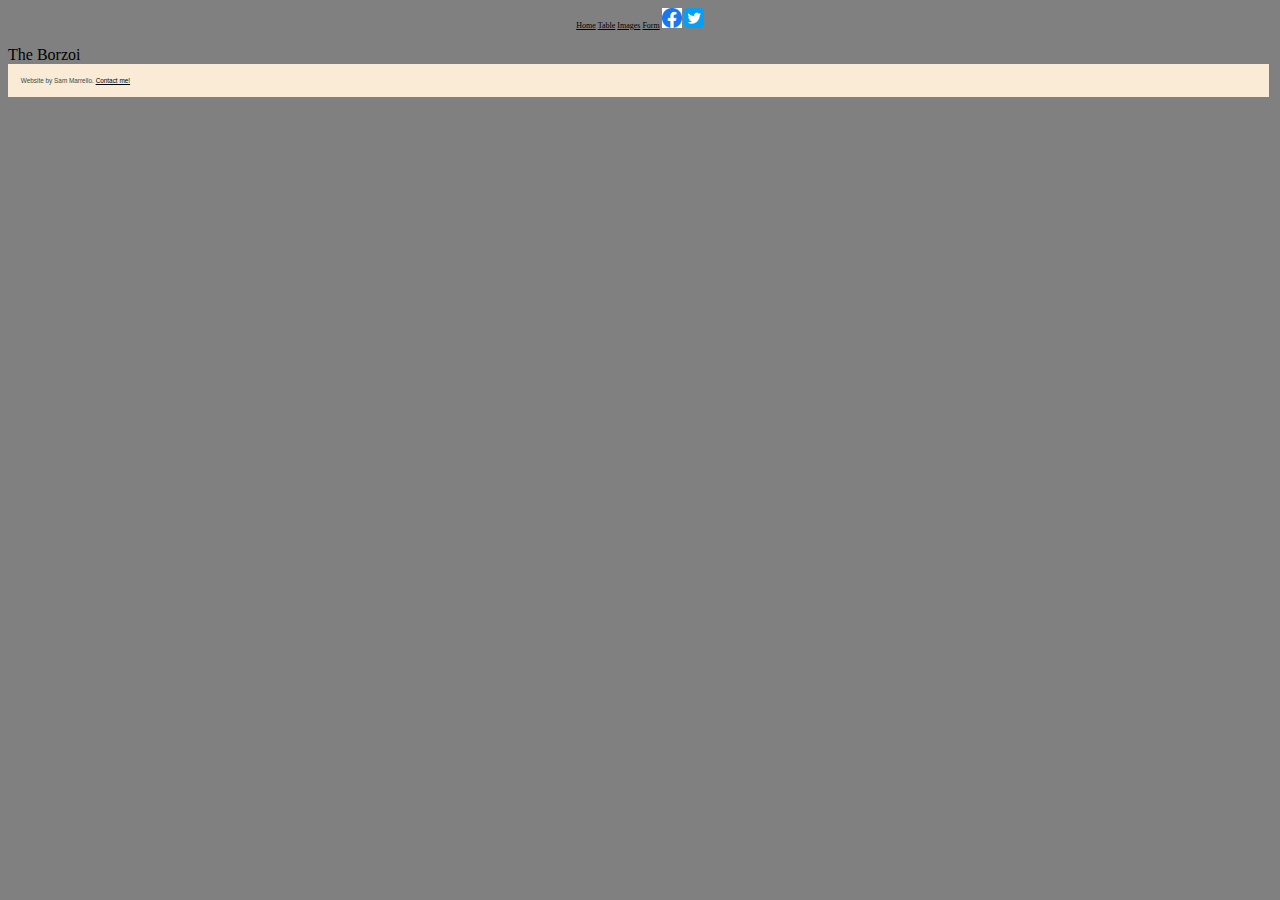
==== form.html @ 9ba1c0fb "added divs" ====
<!DOCTYPE html>
<!--Sam Marrello-->
<html lang="en">
<head>
    <meta charset ="UTF-8">
    <title>Colour Table</title>
    <link rel="stylesheet" type="text/css" href="CSS/CSSstyles.css"/>
</head>
<body>
    <div class="navflexcontainer">
        <a href="index.html">Home</a>
        <a href="table.html">Table</a> 
        <a href="images.html">Images</a>
        <a href="form.html">Form</a>
        <a href="https://www.facebook.com/"><img src="imgs/facebook.png" style="width: 20px; height: 20px;" alt="facebook"></a>
        <a href="https://twitter.com/"><img src="imgs/app-icons-twitter.png" style= "width: 20px; height: 20px;" alt="twitter"> </a>
    </div>
    <span class="form">The Borzoi</span>
    <div class="footercontainer">
        Website by Sam Marrello.
        <a href="mailto:sammarrello@student.sl.on.ca">Contact me!</a>  
    </div>
</body>
</html>
---- CSS/CSSstyles.css ----
/*Sam Marrello*/

body {
    background-color:gray;
}

h1 {
    color:black;
    font-size: 200%;
    font-family: cursive;
    text-align: center;
}

h2 {
    color: black;
    font-size: 150%;
    font-family: 'Times New Roman', Times, serif;
    text-align: center;
}

p {
    color:black;
    font-size: 100%;
    font-family: Arial, Helvetica, sans-serif; 
}

ul {
    list-style-type: square;
}

ol {
    list-style-type: upper-roman;
}

tr {
    color: gold;
    font-size: 125%;
    text-align: center;
    border-style: solid;
    border-width: 0.2em;
    border-color: black;
}

th {
    color: gold;
    font-size: 200%;
    font-style: italic;
    text-align: center;
    border-style: solid;
    border-width: 0.2em;
    border-color: black;
}

td {
    color: gold;
    font-size: 100%;
    text-align: center;
    border-style: solid;
    border-width: 0.2em;
    border-color: black;
}

table {
    border-style: solid;
    border-width: 0.5em;
    border-color: black;
}

.centre {
    margin-left: auto;
    margin-right: auto;
  }

.aside {
    color:black;
    font-size: 115%;
    text-align: left;
}

.navflexcontainer {
    text-align: left;
    font-size: 60%;
    font-family: cursive;
}

.question {
    font-weight: bold;
}

.pictures {
    text-align: center;
}

.footercontainer {
    color: darkslategray;
    font-size: 40%;
    font-family: sans-serif;
    text-align: left;
    background-color: antiquewhite;
    margin-right: 0.5em;
    padding: 2em;
}

.navflexcontainer {
    margin-bottom: 2em;
    font-size: 50%;
    font-family:cursive;
    text-align: center;
}

.maincontainer {
    margin-bottom: 2em;
    min-width: 25em;
    padding: 5em;
    background-color: bisque;
    margin-left: 5em;
    margin-right: 5em;
}

span.title {
    color: magenta;
    font-size: 225%;
    text-align: center;
}

:link {
    color:black;
}

:visited {
    color:yellow;
}
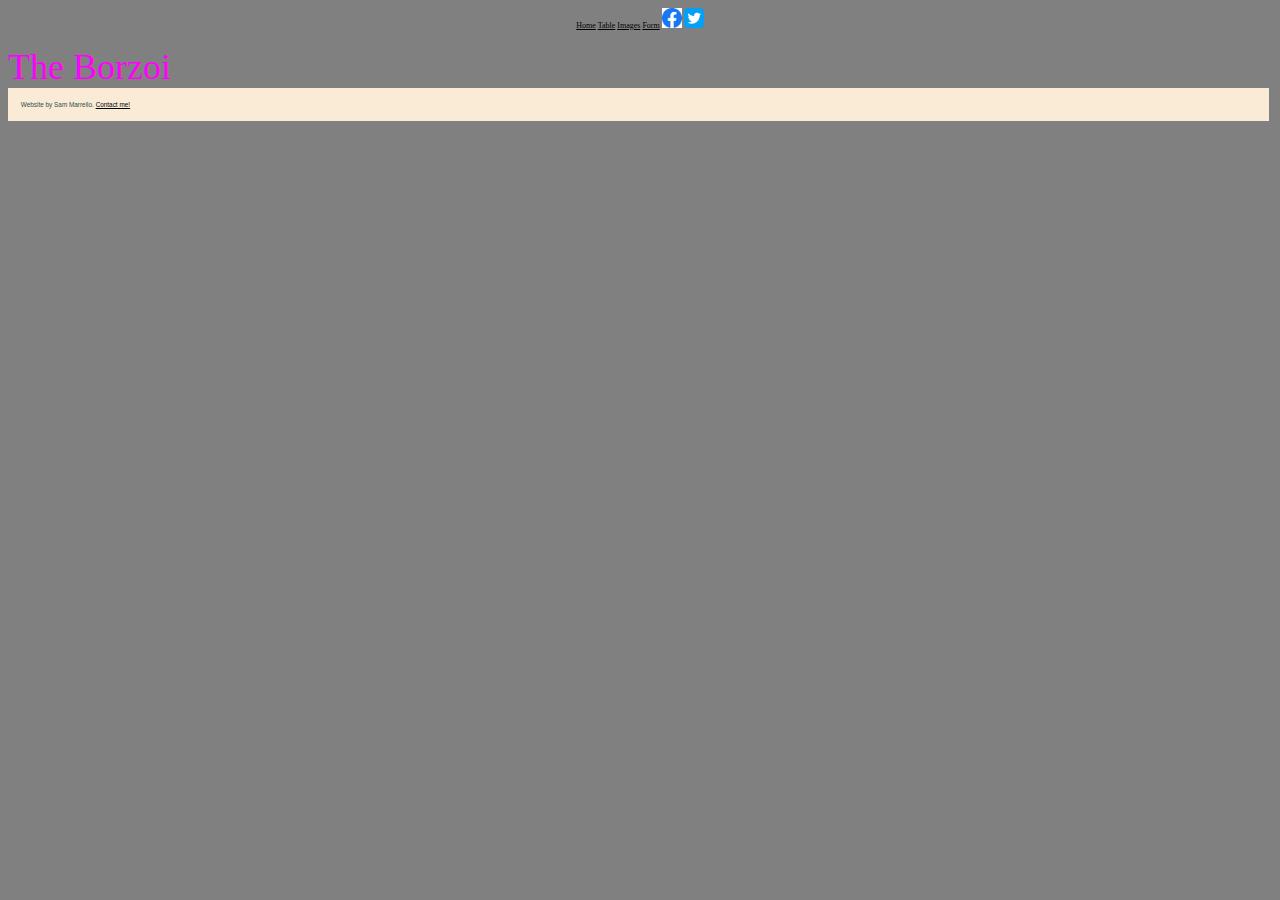
==== commit 45ad26e2: "added span" ====
--- a/form.html
+++ b/form.html
@@ -15,7 +15,7 @@
         <a href="https://www.facebook.com/"><img src="imgs/facebook.png" style="width: 20px; height: 20px;" alt="facebook"></a>
         <a href="https://twitter.com/"><img src="imgs/app-icons-twitter.png" style= "width: 20px; height: 20px;" alt="twitter"> </a>
     </div>
-    <span class="form">The Borzoi</span>
+    <span class="title">The Borzoi</span>
     <div class="footercontainer">
         Website by Sam Marrello.
         <a href="mailto:sammarrello@student.sl.on.ca">Contact me!</a>  
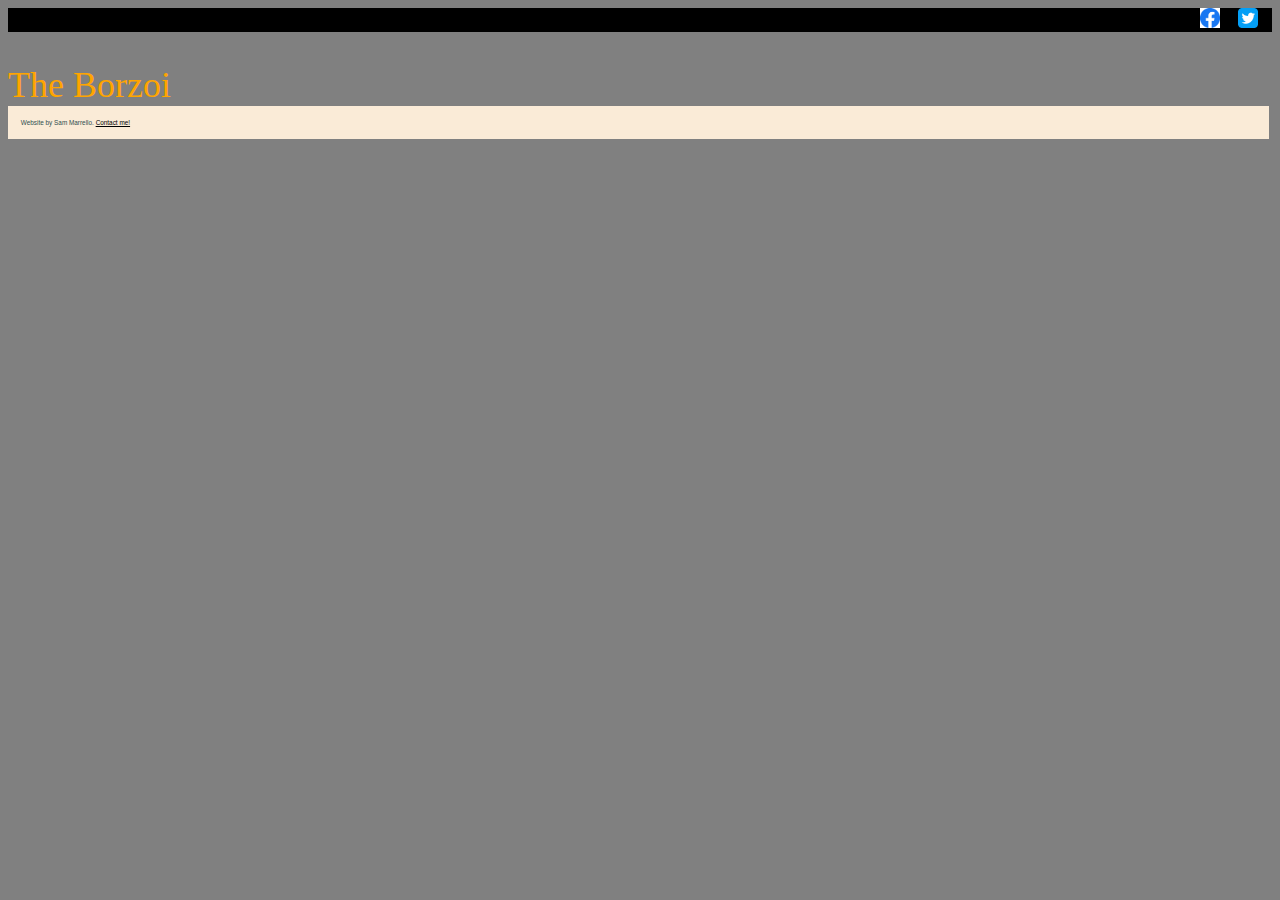
==== commit 714ac402: "created flex catagories" ====
--- a/form.html
+++ b/form.html
@@ -8,14 +8,18 @@
 </head>
 <body>
     <div class="navflexcontainer">
-        <a href="index.html">Home</a>
-        <a href="table.html">Table</a> 
-        <a href="images.html">Images</a>
-        <a href="form.html">Form</a>
-        <a href="https://www.facebook.com/"><img src="imgs/facebook.png" style="width: 20px; height: 20px;" alt="facebook"></a>
-        <a href="https://twitter.com/"><img src="imgs/app-icons-twitter.png" style= "width: 20px; height: 20px;" alt="twitter"> </a>
+        <div class="navflexitem"><a href="index.html">Home</a></div>
+        <div class="navflexitem"><a href="table.html">Table</a></div>
+        <div class="navflexitem"><a href="images.html">Images</a></div>
+        <div class="navflexitem"><a href="form.html">Form</a></div>
+        <div class="navflexitem navflexbreak">&nbsp</div>
+        <div class="navflexitem navflexsocial"><a href="https://www.facebook.com/"><img src="imgs/facebook.png" style="width: 20px; height: 20px;" alt="facebook"></a></div>
+        <div class="navflexitem navflexsocial"><a href="https://twitter.com/"><img src="imgs/app-icons-twitter.png" style= "width: 20px; height: 20px;" alt="twitter"> </a></div>
     </div>
     <span class="title">The Borzoi</span>
+    <div class="form">
+
+    </div>
     <div class="footercontainer">
         Website by Sam Marrello.
         <a href="mailto:sammarrello@student.sl.on.ca">Contact me!</a>  
--- a/CSS/CSSstyles.css
+++ b/CSS/CSSstyles.css
@@ -29,7 +29,8 @@
 }
 
 ol {
-    list-style-type: upper-roman;
+    list-style-type: upper-alpha;
+
 }
 
 tr {
@@ -64,6 +65,8 @@
     border-style: solid;
     border-width: 0.5em;
     border-color: black;
+    width: 80%;
+    margin: auto;
 }
 
 .centre {
@@ -75,12 +78,6 @@
     color:black;
     font-size: 115%;
     text-align: left;
-}
-
-.navflexcontainer {
-    text-align: left;
-    font-size: 60%;
-    font-family: cursive;
 }
 
 .question {
@@ -103,9 +100,37 @@
 
 .navflexcontainer {
     margin-bottom: 2em;
-    font-size: 50%;
-    font-family:cursive;
-    text-align: center;
+    display:flex;
+    flex-direction: row;
+}
+
+.navflexitem {
+    background-color: black;
+    font-style: italic;
+    text-shadow:0.2em 0.2em 0 rgba(0,0,0,0.1);
+    padding-left: 0.3em;
+    flex: 0.1
+}
+
+.navflexbreak {
+    flex: 3;
+}
+
+.navflexsocial {
+    flex: 0.1;
+}
+.imagespagemainflexcontainer {
+    display:flex;
+    border-radius:0.75em;
+    flex-wrap: wrap;
+    flex-direction: row;
+}
+
+.imagespagemainflexitem {
+    margin-top: 2em;
+    margin-bottom: 2em;
+    justify-content: flex-start;
+    max-width: 25em;
 }
 
 .maincontainer {
@@ -118,7 +143,7 @@
 }
 
 span.title {
-    color: magenta;
+    color: orange;
     font-size: 225%;
     text-align: center;
 }
@@ -127,6 +152,11 @@
     color:black;
 }
 
+a:hover {
+    opacity: 0.5;
+    color: green;
+}
+
 :visited {
     color:yellow;
 }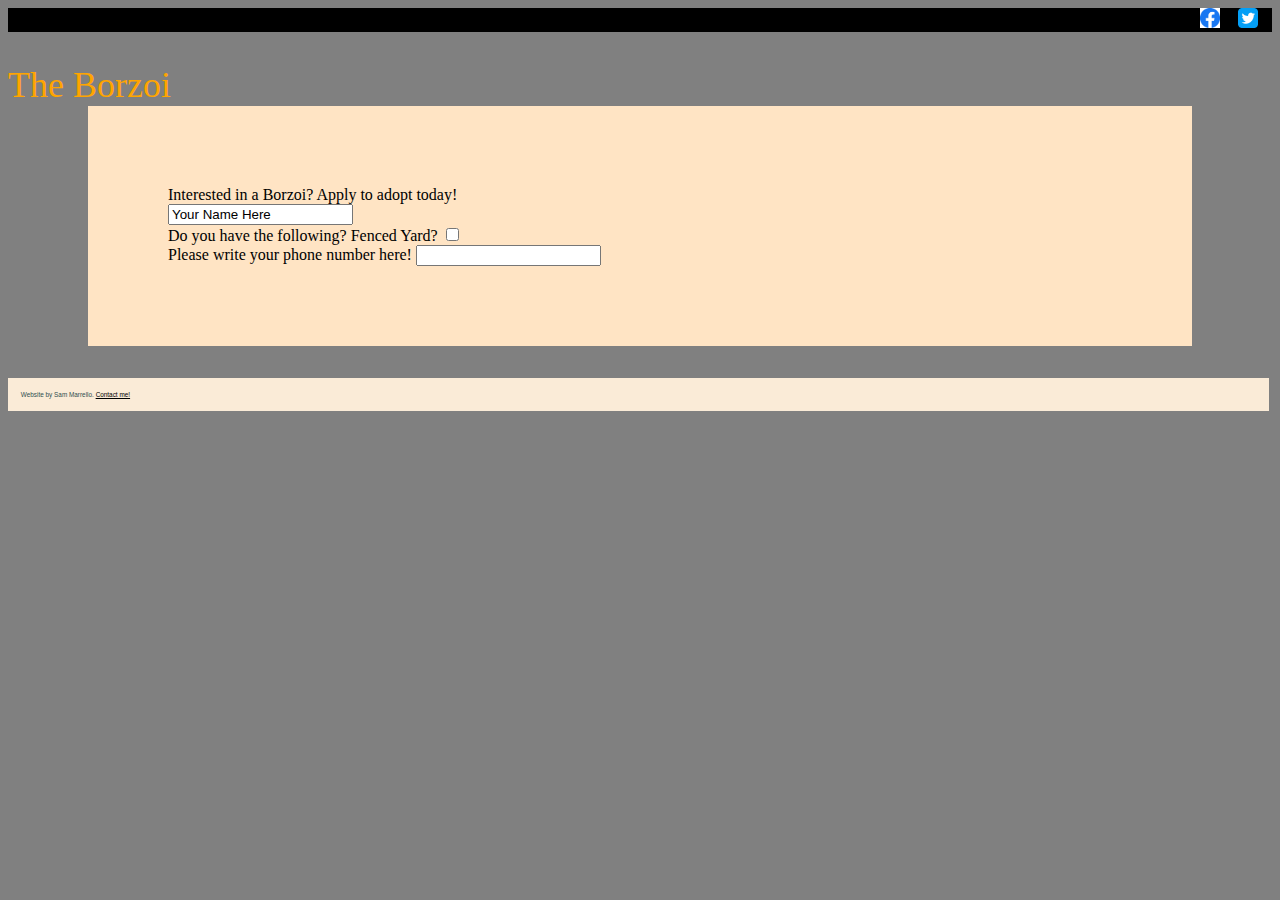
==== commit a3355f96: "beginning of forms" ====
--- a/form.html
+++ b/form.html
@@ -3,7 +3,7 @@
 <html lang="en">
 <head>
     <meta charset ="UTF-8">
-    <title>Colour Table</title>
+    <title>Form</title>
     <link rel="stylesheet" type="text/css" href="CSS/CSSstyles.css"/>
 </head>
 <body>
@@ -17,8 +17,19 @@
         <div class="navflexitem navflexsocial"><a href="https://twitter.com/"><img src="imgs/app-icons-twitter.png" style= "width: 20px; height: 20px;" alt="twitter"> </a></div>
     </div>
     <span class="title">The Borzoi</span>
-    <div class="form">
-
+    <div class="maincontainer">
+        <form action="form.html">
+            <label>Interested in a Borzoi? Apply to adopt today!</label>
+            <br>
+            <input type = "text" id = "name" value = "Your Name Here" />
+            <br>
+            <label>Do you have the following?</label>
+            <label for = "question">Fenced Yard?</label>
+            <input type = "checkbox" id = "question"/>
+            <br>
+            <label>Please write your phone number here!</label>
+            <input type = "number" id = "phone" value = "111-111-1111">
+        </form>
     </div>
     <div class="footercontainer">
         Website by Sam Marrello.
--- a/CSS/CSSstyles.css
+++ b/CSS/CSSstyles.css
@@ -121,16 +121,18 @@
 }
 .imagespagemainflexcontainer {
     display:flex;
-    border-radius:0.75em;
+    margin: 2em;
     flex-wrap: wrap;
     flex-direction: row;
 }
 
 .imagespagemainflexitem {
-    margin-top: 2em;
-    margin-bottom: 2em;
     justify-content: flex-start;
-    max-width: 25em;
+    justify-items:center;
+    max-width: 30em;
+    border-radius:0.75em;
+    background-color: plum;
+    margin: 1em;
 }
 
 .maincontainer {
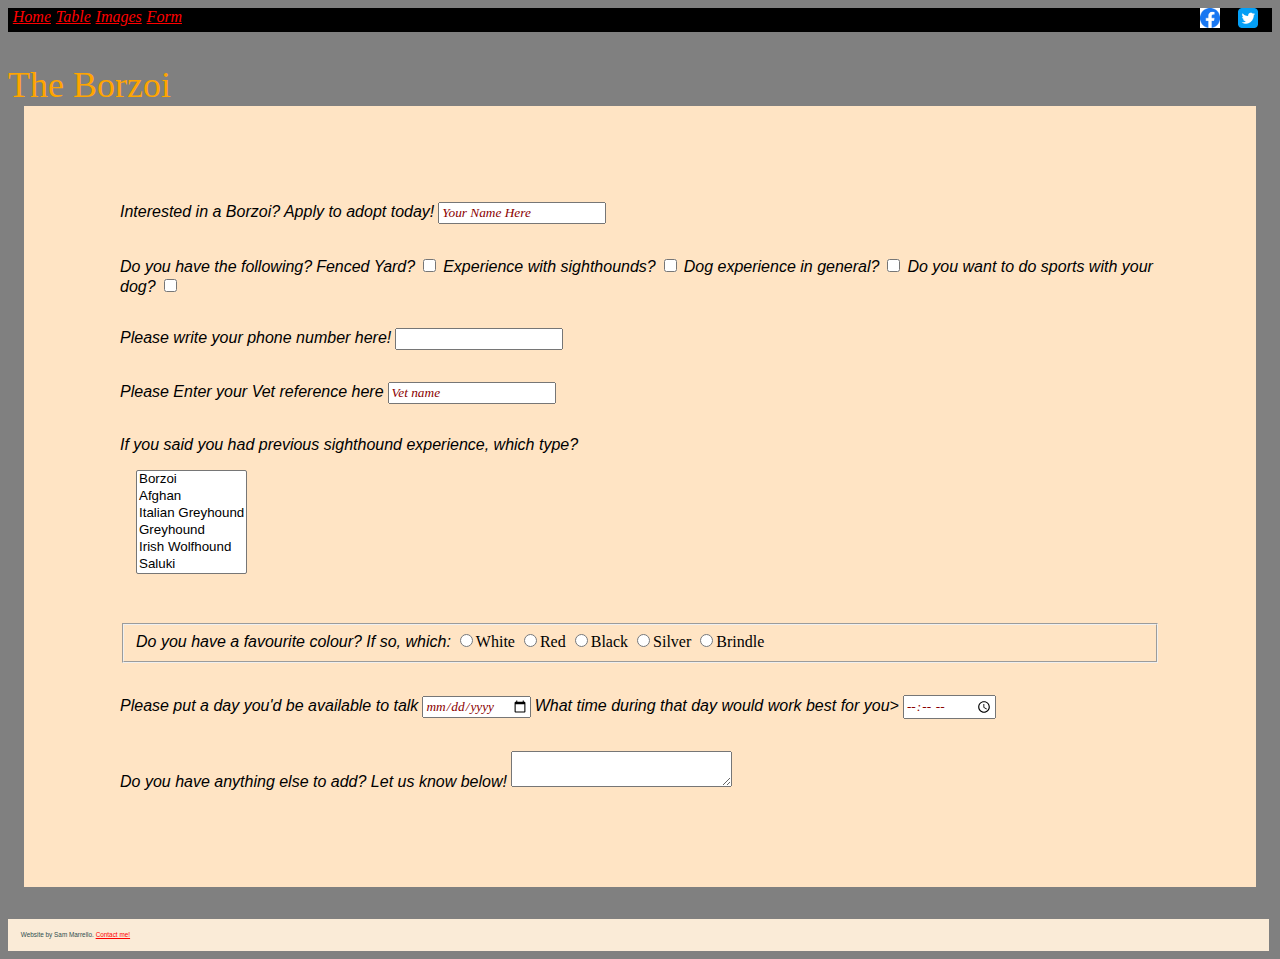
==== commit 0d63c4b5: "minor CSS fixes" ====
--- a/form.html
+++ b/form.html
@@ -19,16 +19,62 @@
     <span class="title">The Borzoi</span>
     <div class="maincontainer">
         <form action="form.html">
-            <label>Interested in a Borzoi? Apply to adopt today!</label>
-            <br>
-            <input type = "text" id = "name" value = "Your Name Here" />
-            <br>
-            <label>Do you have the following?</label>
-            <label for = "question">Fenced Yard?</label>
-            <input type = "checkbox" id = "question"/>
-            <br>
-            <label>Please write your phone number here!</label>
-            <input type = "number" id = "phone" value = "111-111-1111">
+            <div class="mainformflexbox">
+                <label for = "name">Interested in a Borzoi? Apply to adopt today!</label>
+                <input type = "text" id = "name" value = "Your Name Here" />
+            </div>
+            <div class="mainformflexbox">
+                <label>Do you have the following?</label>
+                <label for = "question1">Fenced Yard?</label>
+                <input type = "checkbox" id = "question1"/>
+                <label for = "question2">Experience with sighthounds?</label>
+                <input type = "checkbox" id = "question2">
+                <label for = "question3">Dog experience in general?</label>
+                <input type = "checkbox" id = "question3">
+                <label for = "question4">Do you want to do sports with your dog?</label>
+                <input type = "checkbox" id = "question4">
+            </div>
+            <div class="mainformflexbox">
+                <label for = "phone">Please write your phone number here!</label>
+                <input type = "number" id = "phone" value = "111-111-1111">
+            </div>
+            <div class="mainformflexbox">
+                <label for = "vet">Please Enter your Vet reference here</label>
+                <input type = "text" id = "vet" value = "Vet name">
+            </div>
+            <div class="mainformflexbox">
+                <label for = "miscbreed">If you said you had previous sighthound experience, which type?</label>
+                <div class = "mainformflexbox">
+                    <select id = "miscbreed" size = 6>
+                        <option value = "borzoi">Borzoi</option>
+                        <option value = "afghan">Afghan</option>
+                        <option value = "iggy">Italian Greyhound</option>
+                        <option value = "greyhound">Greyhound</option>
+                        <option value = "wolfhound">Irish Wolfhound</option>
+                        <option value = "saluki">Saluki</option>
+                    </select>
+                </div>
+            </div>
+            <div class="mainformflexbox">
+                <fieldset>
+                    <label>Do you have a favourite colour? If so, which:</label>
+                    <input type = "radio" name = "colour">White
+                    <input type = "radio" name = "colour">Red
+                    <input type = "radio" name = "colour">Black
+                    <input type = "radio" name = "colour">Silver
+                    <input type = "radio" name = "colour">Brindle
+                </fieldset>
+            </div>
+            <div class = "mainformflexbox">
+                <label for = "arrivalDate">Please put a day you'd be available to talk</label>
+                <input type = "date" id = "arrivalDate"/>
+                <label for = "arrivalTime">What time during that day would work best for you></label>
+                <input type = "time" id = "arrivalTime"/>
+            </div>
+            <div class="mainformflexbox">
+                <label for = "moreinfo">Do you have anything else to add? Let us know below!</label>
+                <textarea  id = "moreinfo" row = "10" cols = "25" maxlength = "500"></textarea>
+            </div>
         </form>
     </div>
     <div class="footercontainer">
--- a/CSS/CSSstyles.css
+++ b/CSS/CSSstyles.css
@@ -14,14 +14,14 @@
 h2 {
     color: black;
     font-size: 150%;
-    font-family: 'Times New Roman', Times, serif;
+    font-family: NSimSun, Times, serif;
     text-align: center;
 }
 
 p {
     color:black;
     font-size: 100%;
-    font-family: Arial, Helvetica, sans-serif; 
+    font-family: Arial, sans-serif;
 }
 
 ul {
@@ -140,8 +140,30 @@
     min-width: 25em;
     padding: 5em;
     background-color: bisque;
-    margin-left: 5em;
-    margin-right: 5em;
+    margin-left: 1em;
+    margin-right: 1em;
+    display: flex;
+    flex-direction: row;
+}
+
+.mainformflexbox {
+    padding: 1em;
+    flex: 0.1;
+}
+
+label {
+    font-style: oblique;
+    font-family: Arial;
+}
+
+input {
+    font-style: italic;
+    font-family: Algerian;
+    color: darkred;
+}
+
+button.hover {
+    opacity: 0.5;
 }
 
 span.title {
@@ -151,7 +173,7 @@
 }
 
 :link {
-    color:black;
+    color:red;
 }
 
 a:hover {
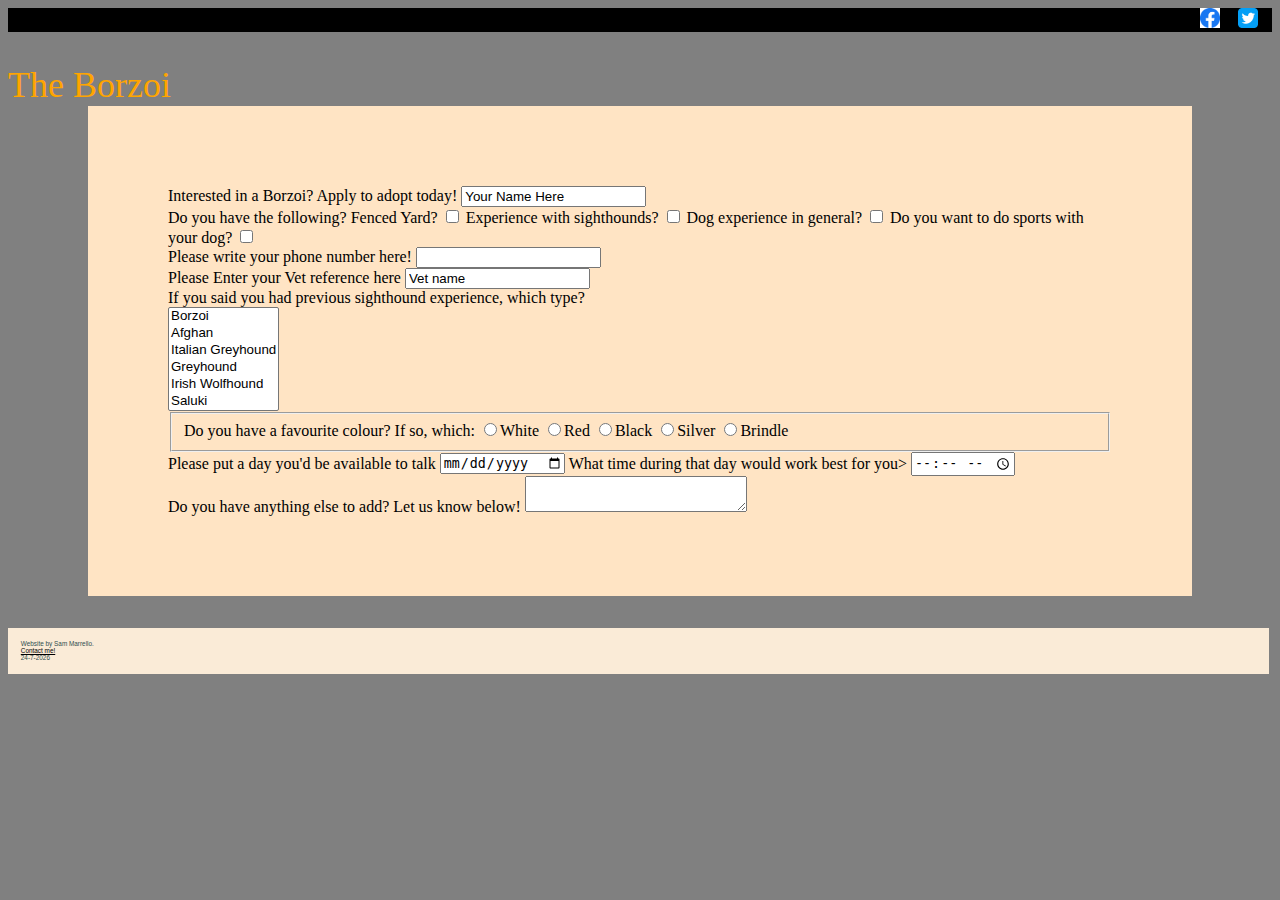
==== commit 777053fe: "Fixed JS" ====
--- a/form.html
+++ b/form.html
@@ -5,8 +5,9 @@
     <meta charset ="UTF-8">
     <title>Form</title>
     <link rel="stylesheet" type="text/css" href="CSS/CSSstyles.css"/>
+    <script src="javascript/javascript.js"></script>
 </head>
-<body>
+<body onload="todaysDate()">
     <div class="navflexcontainer">
         <div class="navflexitem"><a href="index.html">Home</a></div>
         <div class="navflexitem"><a href="table.html">Table</a></div>
@@ -78,8 +79,9 @@
         </form>
     </div>
     <div class="footercontainer">
-        Website by Sam Marrello.
-        <a href="mailto:sammarrello@student.sl.on.ca">Contact me!</a>  
+        <div class="footerflexitem">Website by Sam Marrello.</div>
+        <div class="footerflexitem"><a href="mailto:sammarrello@student.sl.on.ca">Contact me!</a></div>
+        <div class="footerflexitem" id="todaysDate"></div>
     </div>
 </body>
 </html>--- a/CSS/CSSstyles.css
+++ b/CSS/CSSstyles.css
@@ -14,14 +14,14 @@
 h2 {
     color: black;
     font-size: 150%;
-    font-family: NSimSun, Times, serif;
+    font-family: 'Times New Roman', Times, serif;
     text-align: center;
 }
 
 p {
     color:black;
     font-size: 100%;
-    font-family: Arial, sans-serif;
+    font-family: Arial, Helvetica, sans-serif; 
 }
 
 ul {
@@ -96,6 +96,12 @@
     background-color: antiquewhite;
     margin-right: 0.5em;
     padding: 2em;
+    display: flex;
+    flex-direction: column;
+}
+
+.footerflexitem {
+
 }
 
 .navflexcontainer {
@@ -140,30 +146,8 @@
     min-width: 25em;
     padding: 5em;
     background-color: bisque;
-    margin-left: 1em;
-    margin-right: 1em;
-    display: flex;
-    flex-direction: row;
-}
-
-.mainformflexbox {
-    padding: 1em;
-    flex: 0.1;
-}
-
-label {
-    font-style: oblique;
-    font-family: Arial;
-}
-
-input {
-    font-style: italic;
-    font-family: Algerian;
-    color: darkred;
-}
-
-button.hover {
-    opacity: 0.5;
+    margin-left: 5em;
+    margin-right: 5em;
 }
 
 span.title {
@@ -173,7 +157,7 @@
 }
 
 :link {
-    color:red;
+    color:black;
 }
 
 a:hover {
